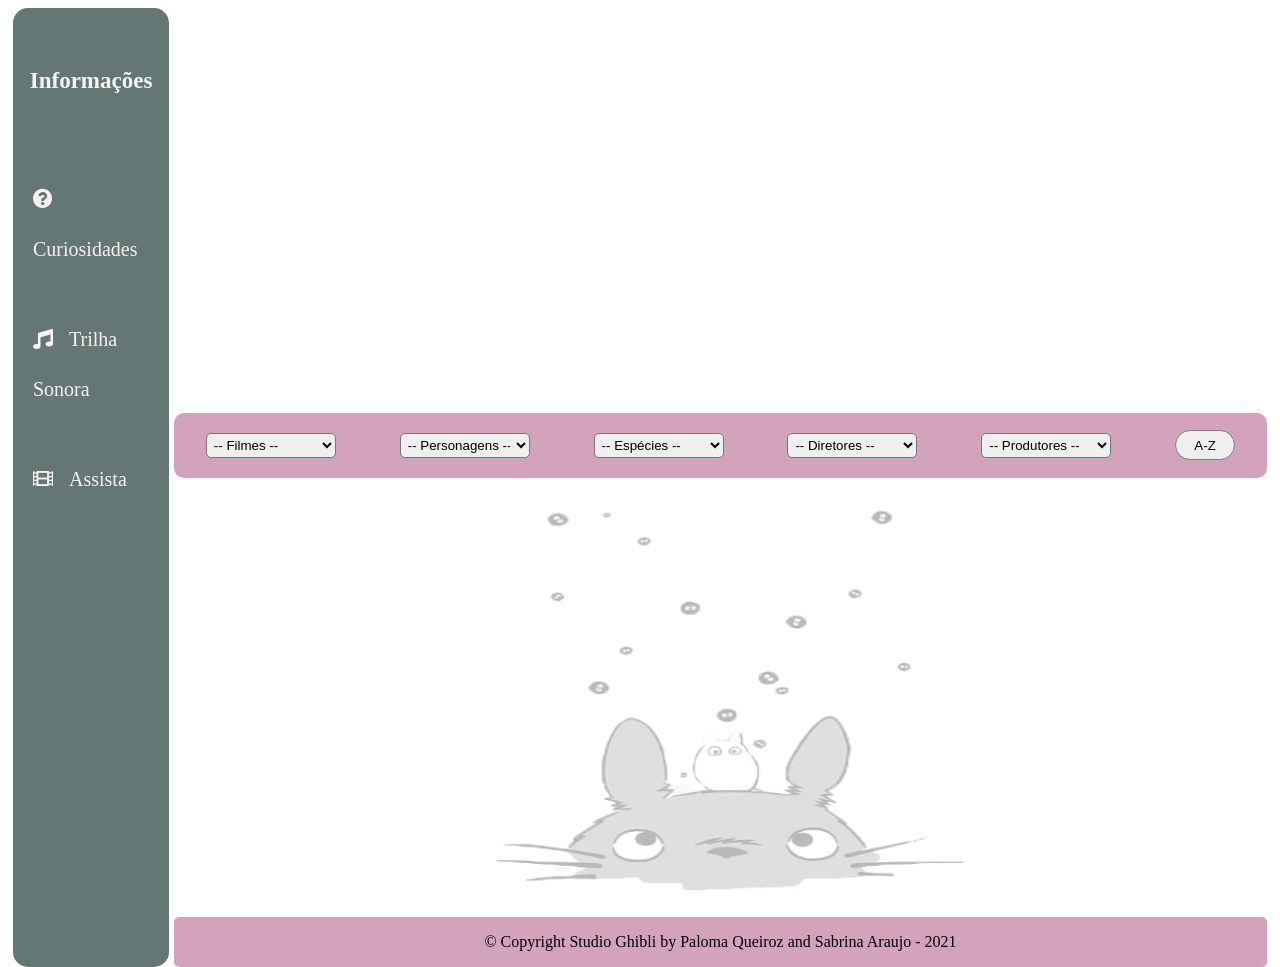
==== src/index.html @ 76c75741 "Merge branch 'main' into feat/barra-lateral" ====
<!DOCTYPE html>
<html>

<head>
  <meta charset="utf-8">
  <meta name="viewport" content="width=device-width, initial-scale=1">
  <title>Data Lovers</title>
  <link rel="stylesheet" href="style.css" />
  <link rel="stylesheet" href="https://cdnjs.cloudflare.com/ajax/libs/font-awesome/5.11.2/css/all.css">

</head>

<body>
  <div class="l-grid">
    <header class="header-logo">     
    </header>
    <aside class="side-bar">
      <h3 class="sidebar-title">Informações</h3>
      <ul class="list" style="list-style: none;">
        <li class="list-item">
            <a class="list-anchor" href="#"><i class="fas fa-question-circle icon"></i>Curiosidades</a>
        </li>
        <li class="list-item">
          <a class="list-anchor" href="#"><i class="fas fa-music icon"></i>Trilha Sonora</a>
        </li>
        <li class="list-item">
          <a class="list-anchor"href="#"><i class="fas fa-film icon"></i>Assista</a>
        </li>       
      </ul>
    </aside>
    <main>
      <nav class="nav-bar">
        <select name="films" id="film" class="select-films select">
          <option value="">-- Filmes --</option>
          <option class="select-films" value="all">Todos</option>
          <option class="select-films" value="rt_score">Nota</option>
          <option class="select-films" value="release_date">Lançamento</option>
        </select>

        <select name="characters" id="character" class="select-character select">
          <option value="">-- Personagens --</option>
          <option class="select-character" value="Female">Feminino</option>
          <option class="select-character" value="Male">Masculino</option>
        </select>

        <select name="species" id="specie" class="select-specie select">
          <option value="">-- Espécies --</option>
          <option class="select-specie" value="Red elk">Alce</option>
          <option class="select-specie" value="Arch-mage/Human">Arquimago/Humano</option>
          <option class="select-specie" value="Witch">Bruxa</option>
          <option class="select-specie" value="Witch/Human">Bruxa/Humana</option>
          <option class="select-specie" value="Raccoon Dog">Cão-guaxinim</option>
          <option class="select-specie" value="Deity, Dragon">Dragão/Divindade</option>
          <option class="select-specie" value="Demon">Demônio</option>
          <option class="select-specie" value="unknown">Desconhecido</option>
          <option class="select-specie" value="Deity">Divindade</option>
          <option class="select-specie" value="Human/Scarecrow">Espantalho/Humano</option>
          <option class="select-specie" value="Spirit">Espírito</option>
          <option class="select-specie" value="Spirit of The White Fox">Espírito da Raposa Branca</option>
          <option class="select-specie" value="Cat">Gato</option>
          <option class="select-specie" value="Human">Humana</option>
          <option class="select-specie" value="Wolf">Lobo</option>
          <option class="select-specie" value="Borrower">Mutuário</option>
          <option class="select-specie" value="Bird">Passáro</option>
          <option class="select-specie" value="Fish/Human">Peixe/Humano</option>
          <option class="select-specie" value="Wizard">Sábio</option>
          <option class="select-specie" value="Totoro">Totoro</option>
        </select>

        <select name="directors" id="director" class="select-director select">
          <option value="">-- Diretores --</option>
          <option class="select-director" value="Hayao Miyazaki">Hayao Miyazaki</option>
          <option class="select-director" value="Isao Takahata">Isao Takahata</option>
          <option class="select-director" value="Yoshifumi Kondō">Yoshifumi Kondō</option>
          <option class="select-director" value="Hiroyuki Morita">Hiroyuki Morita</option>
          <option class="select-director" value="Gorō Miyazaki">Gorō Miyazaki</option>
          <option class="select-director" value="Hiromasa Yonebayashi">Hiromasa Yonebayashi</option>
        </select>

        <select name="producers" id="producer" class="select-producer select">
          <option value="">-- Produtores --</option>
          <option class="select-producer" value="Isao Takahata">Isao Takahata</option>
          <option class="select-producer" value="Toshio Suzuki">Toshio Suzuki</option>
          <option class="select-producer" value="Hayao Miyazaki">Hayao Miyazaki</option>
          <option class="select-producer" value="Toru Hara">Toru Hara</option>
          <option class="select-producer" value="Yoshiaki Nishimura">Yoshiaki Nishimura</option>
        </select>
        <button class="buttonAz">A-Z</button>
      </nav>

      <section>
        <p class="compute-stats"></p>
      </section>
      <section>
        <div class="container">
          <img class="l-background" src="img/totoroBackground.png" alt="">

        </div>
      </section>

    </main>
    <footer class="footer">
      <p class="copyright"> &copy; Copyright Studio Ghibli by Paloma Queiroz and Sabrina Araujo - 2021 </p>
    </footer>
  </div>
  <script src="main.js" type="module"></script>
</body>

</html>
---- src/style.css ----
.l-grid {
    display: grid;
    height: 100vh;
    grid-template-columns: 0.5fr 3.5fr;
    grid-template-rows: 1fr 0.6fr 2fr 0.4fr;
    grid-template-areas: 
    "side-bar header-logo"
    "side-bar nav-bar"
    "side-bar container"
    "side-bar footer";
    grid-gap: 0.3rem;
    margin: 5px;
       
}

.side-bar {
    background: #657774;
    grid-area: side-bar;
    border-radius: 15px;
    color: whitesmoke;  

}

.sidebar-title {
    font-size: 23px;
    text-align: center;
    line-height: 100px;
}

.list {
    padding: 0px;    
}

.list-anchor {
    display: block;
    padding: 20px;
    line-height: 50px;
    font-size: 20px;
    color: rgb(248, 241, 241);
    box-sizing: border-box;
    text-decoration: none;    
    transition: .4s;
      
    
}
.icon {
    margin-right: 16px;
}

.list-item:hover .list-anchor {
    background-color: #D3A3BC;
}

.header-logo {
    width: 100%;
    height: 400px;
    /*background-color: #1BA0CF;*/
    align-items: center;
    border-radius: 20px ;
    grid-area: header-logo;
    animation-duration: 40s;
    animation-name: l-header;
    animation-iteration-count: infinite;
    animation-direction: alternate;   
}

@keyframes l-header {
    0%, 20% {
    background-image: url(./img/ghibli6.png);
    background-repeat: no-repeat;
    background-size: cover;
    background-position: center;
    }
        
    25%, 40% {
    background-image: url(./img/ghibli2.jpg);
    background-repeat: no-repeat;
    background-size: cover;
    background-position: center;
    }
        
    45%, 60% {
    background-image: url(./img/ghibli3.jpg);
    background-repeat: no-repeat;
    background-size: cover;
    background-position: center;
    }
        
    5%, 80% {
    background-image: url(./img/ghibli4.jpg);
    background-repeat: no-repeat;
    background-size: cover;
    background-position: center;
    }
        
    85%, 100% {
    background-image: url(./img/ghibli5.png);
    background-repeat: no-repeat;
    background-size: cover;
    background-position: center;
    }       
}

.nav-bar {    
    height: 65px;
    background-color: #D3A3BC;
    display: flex;
    /*flex-wrap: wrap; */
    grid-area: nav-bar;   
    justify-content: space-around;
    align-items: center;
    border-radius: 10px;
    
}

.select {
    width: 130px;
    display: flex; 
    border-radius: 5px;
    padding: 3px;    
   
}

/*.select-specie {
    text-align: center;
}*/

.buttonAz {
    border-radius: 20px;
    width: 60px;
    height: 30px;
    border: 1px solid rgb(125, 126, 129);    
}

.compute-stats {
    text-align: center;
    color: rgb(61, 46, 41);
    
}

.container {
    display: flex;
    flex-direction: row;
    flex-wrap: wrap;
    justify-content: space-between;    
    grid-area: container;
    margin: 20px 40px 10px 40px;
    /*background: url(./img/totoroolhando.png);
    */  
    
}

.l-background {
    opacity: 0.3;
    width: 100%;
    height: 400px;
}

.card-title {
    text-align: center;
}

.info_list {
    text-align: left;  
    
}

.card {
    width: 300px;
    height: 400px;
    margin: 12px 4px;
    border-radius: 20px;
    box-shadow: 2px 2px 23px rgb(10, 18, 54);
    background-color: rgb(161, 192, 191);
    
}

.img {
    width: 100%;
    height: 230px;
    background-size: cover;
    background-position: top;
    border-radius: 20px 20px 0 0;
}

.card-title {
    margin-top: 5px;        
}

.info_list {  
    margin-top: -10px;
    margin-left: -25px;   
    align-self: center;
    font: rgb(32, 40, 17);
    font-size: 18px;
}

footer{
    background: #D3A3BC;
    grid-area: footer;
    border-radius: 5px;    
    text-align: center;
}

@media only screen and (max-width: 550px){
    .l-grid{        
        grid-template-columns: 1fr;
        grid-row: 1fr 0.75fr 0.75fr 1.25fr 0.25fr ;
        grid-template-areas: 
        "header-logo"
        "side-bar"
        "nav-bar"
        "container"
        "footer";
    }
        
    .side-bar {        
        display: flex;
        flex-wrap: wrap;     
    }

    .sidebar-title {
        margin: 0 auto;
        line-height: 20px;
        margin-top:10px
        
    }
    
    .icon {
        margin-left: 20px; 
    }

    .list-anchor{
        line-height: 25px;        
    }

    .list {
        display: flex;   
        
   }
  

    .nav-bar {
        display: flex;
        flex-wrap: wrap; 
        justify-content: center;
        height: 80px;      
    }

    .select {
        width: 30%;
        margin-right: 5px;
    }
    
    .container {
        justify-content: center;
    }   
/*
    #card-title {
        margin-top: 5px;        
    }

    .info_list {  
        margin-top: -10px;
        margin-left: -25px;   
        align-self: center;
        font: rgb(32, 40, 17);
        font-size: 18px;
    }*/
}
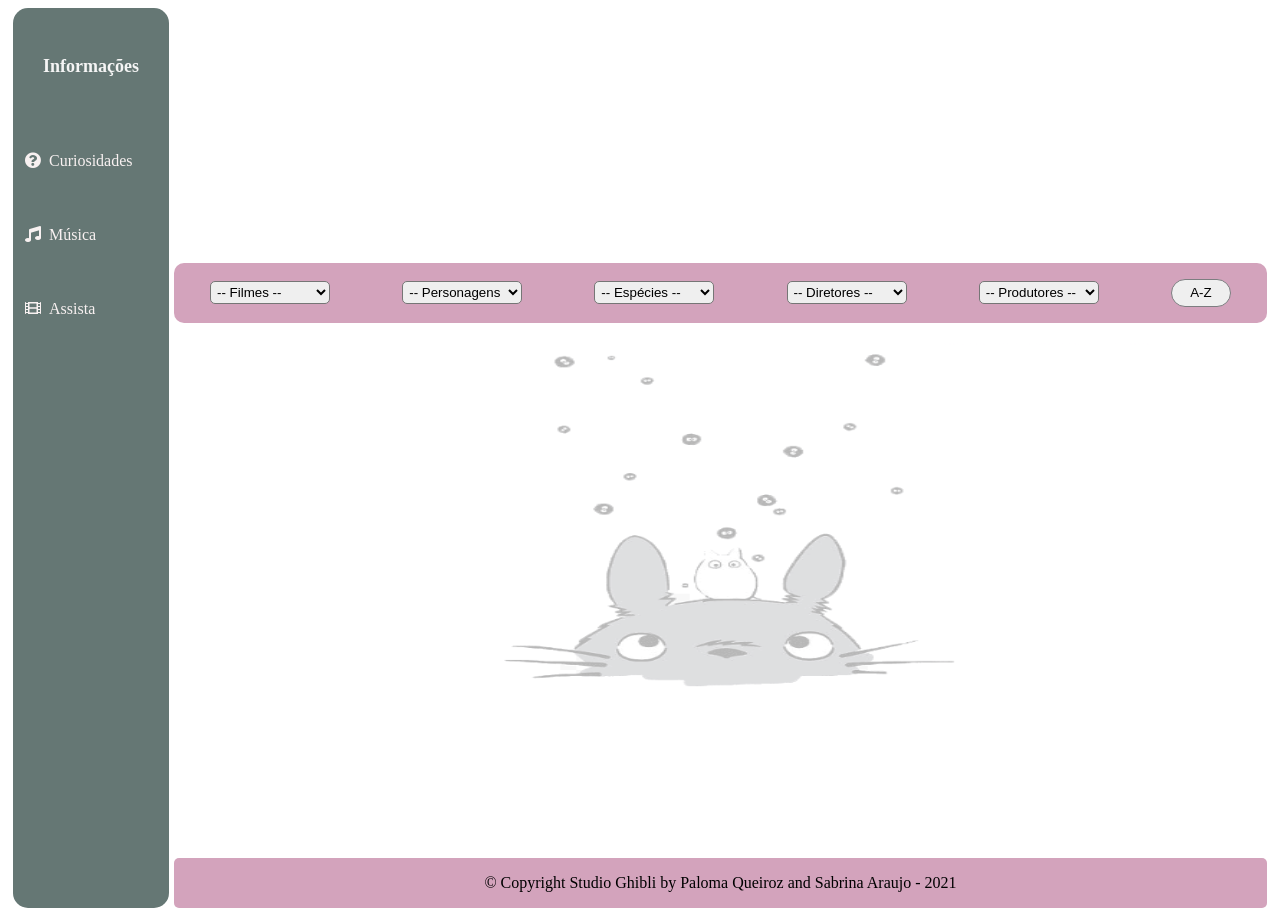
==== commit 5324ce0a: "ajuste responsividade para telas ate 1399px" ====
--- a/src/index.html
+++ b/src/index.html
@@ -21,7 +21,7 @@
             <a class="list-anchor" href="#"><i class="fas fa-question-circle icon"></i>Curiosidades</a>
         </li>
         <li class="list-item">
-          <a class="list-anchor" href="#"><i class="fas fa-music icon"></i>Trilha Sonora</a>
+          <a class="list-anchor" href="#"><i class="fas fa-music icon"></i>Música</a>
         </li>
         <li class="list-item">
           <a class="list-anchor"href="#"><i class="fas fa-film icon"></i>Assista</a>
--- a/src/style.css
+++ b/src/style.css
@@ -22,9 +22,9 @@
 }
 
 .sidebar-title {
-    font-size: 23px;
-    text-align: center;
-    line-height: 100px;
+    font-size: 18px;
+    text-align: center;
+    line-height: 80px;
 }
 
 .list {
@@ -33,18 +33,17 @@
 
 .list-anchor {
     display: block;
-    padding: 20px;
+    padding: 12px;
     line-height: 50px;
-    font-size: 20px;
+    font-size: 16px;
     color: rgb(248, 241, 241);
     box-sizing: border-box;
     text-decoration: none;    
     transition: .4s;
-      
-    
-}
+}
+
 .icon {
-    margin-right: 16px;
+    margin-right: 8px;
 }
 
 .list-item:hover .list-anchor {
@@ -53,8 +52,7 @@
 
 .header-logo {
     width: 100%;
-    height: 400px;
-    /*background-color: #1BA0CF;*/
+    height: 250px;
     align-items: center;
     border-radius: 20px ;
     grid-area: header-logo;
@@ -102,40 +100,33 @@
 }
 
 .nav-bar {    
-    height: 65px;
+    height: 60px;
     background-color: #D3A3BC;
     display: flex;
-    /*flex-wrap: wrap; */
     grid-area: nav-bar;   
     justify-content: space-around;
     align-items: center;
     border-radius: 10px;
-    
 }
 
 .select {
-    width: 130px;
+    width: 120px;
     display: flex; 
     border-radius: 5px;
-    padding: 3px;    
-   
-}
-
-/*.select-specie {
-    text-align: center;
-}*/
+    padding: 2px; 
+}
 
 .buttonAz {
     border-radius: 20px;
     width: 60px;
-    height: 30px;
+    height: 28px;
     border: 1px solid rgb(125, 126, 129);    
 }
 
 .compute-stats {
     text-align: center;
     color: rgb(61, 46, 41);
-    
+    font-weight:lighter;  
 }
 
 .container {
@@ -144,35 +135,27 @@
     flex-wrap: wrap;
     justify-content: space-between;    
     grid-area: container;
-    margin: 20px 40px 10px 40px;
-    /*background: url(./img/totoroolhando.png);
-    */  
-    
+    margin: 20px 60px 10px 60px;
 }
 
 .l-background {
     opacity: 0.3;
     width: 100%;
-    height: 400px;
-}
-
-.card-title {
-    text-align: center;
-}
-
-.info_list {
-    text-align: left;  
-    
+    height: 350px;
 }
 
 .card {
-    width: 300px;
-    height: 400px;
+    width: 250px;
+    height: 380px;
     margin: 12px 4px;
     border-radius: 20px;
     box-shadow: 2px 2px 23px rgb(10, 18, 54);
     background-color: rgb(161, 192, 191);
-    
+}
+
+.card-title {
+    text-align: center;
+    margin-top: 5px;
 }
 
 .img {
@@ -181,10 +164,6 @@
     background-size: cover;
     background-position: top;
     border-radius: 20px 20px 0 0;
-}
-
-.card-title {
-    margin-top: 5px;        
 }
 
 .info_list {  
@@ -192,7 +171,7 @@
     margin-left: -25px;   
     align-self: center;
     font: rgb(32, 40, 17);
-    font-size: 18px;
+    font-size: 16.5px;
 }
 
 footer{
@@ -223,7 +202,6 @@
         margin: 0 auto;
         line-height: 20px;
         margin-top:10px
-        
     }
     
     .icon {
@@ -231,15 +209,13 @@
     }
 
     .list-anchor{
-        line-height: 25px;        
+        line-height: 25px; 
     }
 
     .list {
-        display: flex;   
-        
+        display: flex;
    }
   
-
     .nav-bar {
         display: flex;
         flex-wrap: wrap; 
@@ -255,16 +231,57 @@
     .container {
         justify-content: center;
     }   
-/*
-    #card-title {
-        margin-top: 5px;        
+}
+
+@media only screen and (min-width: 1400px){
+    .sidebar-title {
+        font-size: 23px;
+        line-height: 100px;
+    }
+
+    .list-anchor {
+        padding: 20px;
+        font-size: 20px;
+    }
+
+    .icon {
+        margin-right: 16px;
+    }
+    
+    .header-logo {
+        height: 400px;
+    }
+
+    .nav-bar {    
+        height: 65px;
+    }
+    
+    .select {
+        width: 130px;
+        padding: 3px; 
+    }
+
+    .buttonAz {
+        height: 30px;    
+    }
+
+    .l-background {
+        height: 400px;
+    }
+
+    .container {
+        margin: 20px 40px 10px 40px;
+    }
+    
+    .card {
+        width: 300px;
+        height: 400px;
     }
 
     .info_list {  
-        margin-top: -10px;
-        margin-left: -25px;   
-        align-self: center;
-        font: rgb(32, 40, 17);
         font-size: 18px;
-    }*/
+    }
+    
+
+
 }
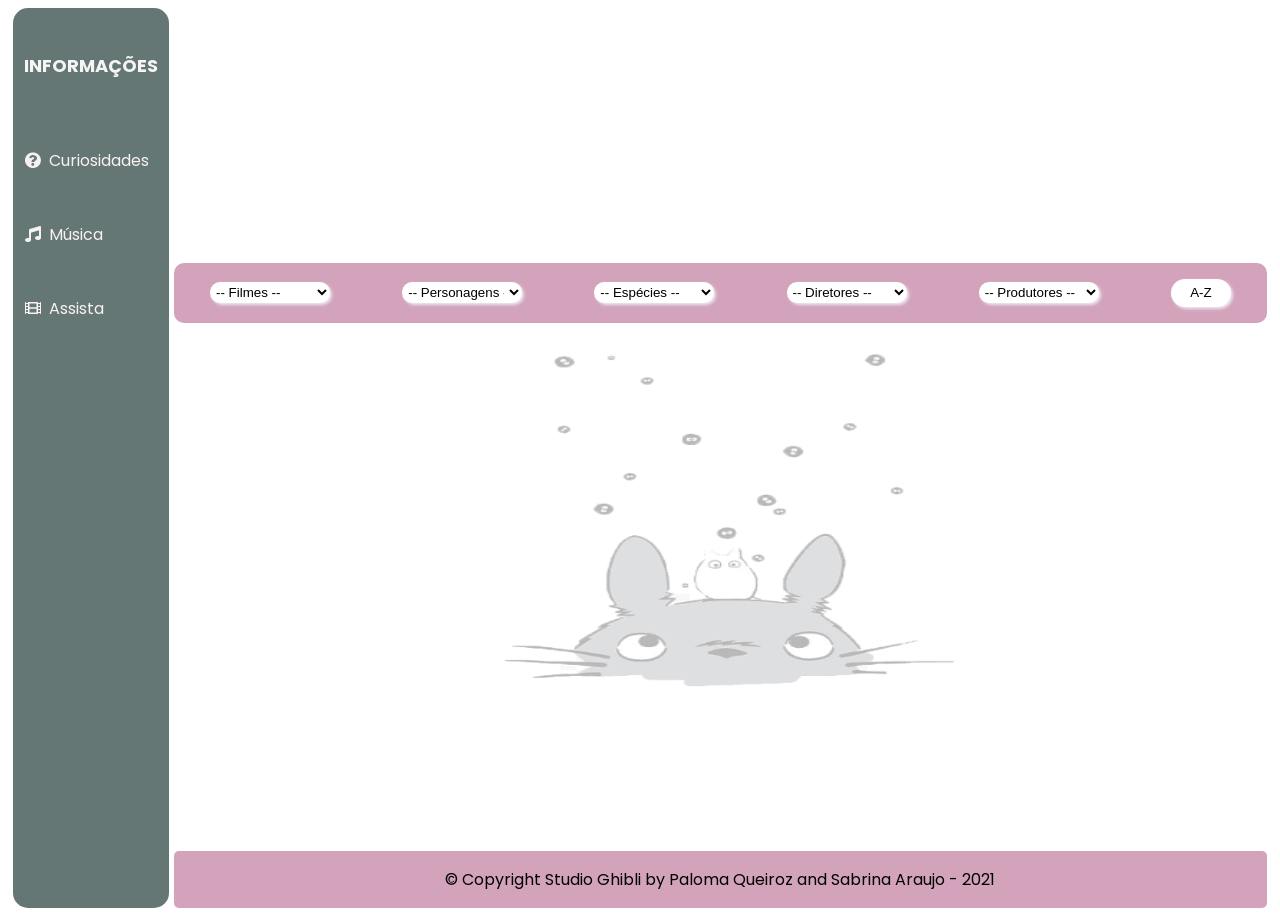
==== commit 264b4da1: "estilizacao selects, font, links" ====
--- a/src/index.html
+++ b/src/index.html
@@ -15,16 +15,16 @@
     <header class="header-logo">     
     </header>
     <aside class="side-bar">
-      <h3 class="sidebar-title">Informações</h3>
+      <h3 class="sidebar-title">INFORMAÇÕES</h3>
       <ul class="list" style="list-style: none;">
         <li class="list-item">
-            <a class="list-anchor" href="#"><i class="fas fa-question-circle icon"></i>Curiosidades</a>
+            <a class="list-anchor" href="https://www.garotasgeeks.com/10-curiosidades-fascinantes-sobre-o-studio-ghibli/" target="blank"><i class="fas fa-question-circle icon"></i>Curiosidades</a>
         </li>
         <li class="list-item">
-          <a class="list-anchor" href="#"><i class="fas fa-music icon"></i>Música</a>
+          <a class="list-anchor" href="https://www.youtube.com/watch?v=QZhI2qD3WHM" target="blank"><i class="fas fa-music icon"></i>Música</a>
         </li>
         <li class="list-item">
-          <a class="list-anchor"href="#"><i class="fas fa-film icon"></i>Assista</a>
+          <a class="list-anchor"href="https://www.netflix.com/search?q=studio%20ghibli" target="blank"><i class="fas fa-film icon"></i>Assista</a>
         </li>       
       </ul>
     </aside>
--- a/src/style.css
+++ b/src/style.css
@@ -1,3 +1,7 @@
+@import url('https://fonts.googleapis.com/css2?family=Poppins:wght@200;300;400&display=swap');
+
+
+
 .l-grid {
     display: grid;
     height: 100vh;
@@ -10,6 +14,7 @@
     "side-bar footer";
     grid-gap: 0.3rem;
     margin: 5px;
+    font-family: 'Poppins', sans-serif;
        
 }
 
@@ -64,35 +69,35 @@
 
 @keyframes l-header {
     0%, 20% {
-    background-image: url(./img/ghibli6.png);
+    background-image: url(./img/kikiBicicleta.jpg);
     background-repeat: no-repeat;
     background-size: cover;
     background-position: center;
     }
         
     25%, 40% {
-    background-image: url(./img/ghibli2.jpg);
+    background-image: url(./img/kikiGatos.jpg);
     background-repeat: no-repeat;
     background-size: cover;
     background-position: center;
     }
         
     45%, 60% {
-    background-image: url(./img/ghibli3.jpg);
+    background-image: url(./img/totoroDeitado.jpg);
     background-repeat: no-repeat;
     background-size: cover;
     background-position: center;
     }
         
     5%, 80% {
-    background-image: url(./img/ghibli4.jpg);
+    background-image: url(./img/logoghibli.png);
     background-repeat: no-repeat;
     background-size: cover;
     background-position: center;
     }
         
     85%, 100% {
-    background-image: url(./img/ghibli5.png);
+    background-image: url(./img/kikiVoando.jpg);
     background-repeat: no-repeat;
     background-size: cover;
     background-position: center;
@@ -112,21 +117,29 @@
 .select {
     width: 120px;
     display: flex; 
-    border-radius: 5px;
+    border-radius: 10px;
     padding: 2px; 
+    background-color: white;
+    border:none;
+    box-shadow: 2px 2px 3px rgb(234, 230, 240);    
+    
 }
 
 .buttonAz {
     border-radius: 20px;
     width: 60px;
     height: 28px;
-    border: 1px solid rgb(125, 126, 129);    
+    background-color: white;
+    border:none;
+    box-shadow: 2px 2px 3px rgb(234, 230, 240);    
 }
 
 .compute-stats {
     text-align: center;
     color: rgb(61, 46, 41);
-    font-weight:lighter;  
+    font-weight:400;
+    text-decoration: underline;
+     
 }
 
 .container {
@@ -156,6 +169,7 @@
 .card-title {
     text-align: center;
     margin-top: 5px;
+    color: #265538;
 }
 
 .img {
@@ -172,6 +186,7 @@
     align-self: center;
     font: rgb(32, 40, 17);
     font-size: 16.5px;
+    font-weight: 300;
 }
 
 footer{
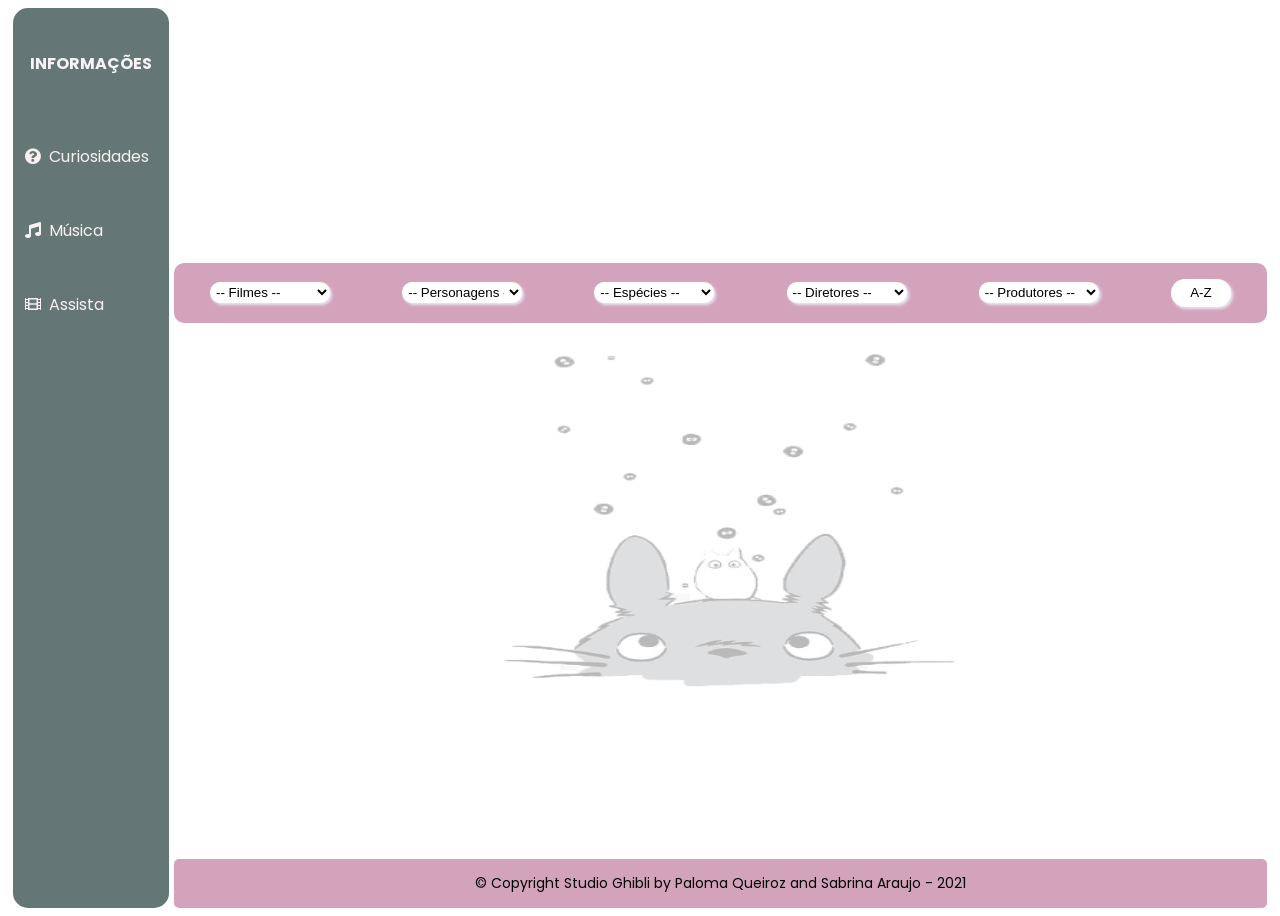
==== commit b55240c7: "ajuste icone assista" ====
--- a/src/index.html
+++ b/src/index.html
@@ -24,7 +24,7 @@
           <a class="list-anchor" href="https://www.youtube.com/watch?v=QZhI2qD3WHM" target="blank"><i class="fas fa-music icon"></i>Música</a>
         </li>
         <li class="list-item">
-          <a class="list-anchor"href="https://www.netflix.com/search?q=studio%20ghibli" target="blank"><i class="fas fa-film icon"></i>Assista</a>
+          <a class="list-anchor" href="https://www.netflix.com/search?q=studio%20ghibli" target="blank"><i class="fas fa-film icon"></i>Assista</a>
         </li>       
       </ul>
     </aside>
--- a/src/style.css
+++ b/src/style.css
@@ -27,7 +27,7 @@
 }
 
 .sidebar-title {
-    font-size: 18px;
+    font-size: 16px;
     text-align: center;
     line-height: 80px;
 }
@@ -97,7 +97,7 @@
     }
         
     85%, 100% {
-    background-image: url(./img/kikiVoando.jpg);
+    background-image: url(./img/flores.jpg);
     background-repeat: no-repeat;
     background-size: cover;
     background-position: center;
@@ -170,6 +170,7 @@
     text-align: center;
     margin-top: 5px;
     color: #265538;
+    font-size: 16px;
 }
 
 .img {
@@ -185,7 +186,7 @@
     margin-left: -25px;   
     align-self: center;
     font: rgb(32, 40, 17);
-    font-size: 16.5px;
+    font-size: 14px;
     font-weight: 300;
 }
 
@@ -194,6 +195,7 @@
     grid-area: footer;
     border-radius: 5px;    
     text-align: center;
+    font-size: 14px;
 }
 
 @media only screen and (max-width: 550px){
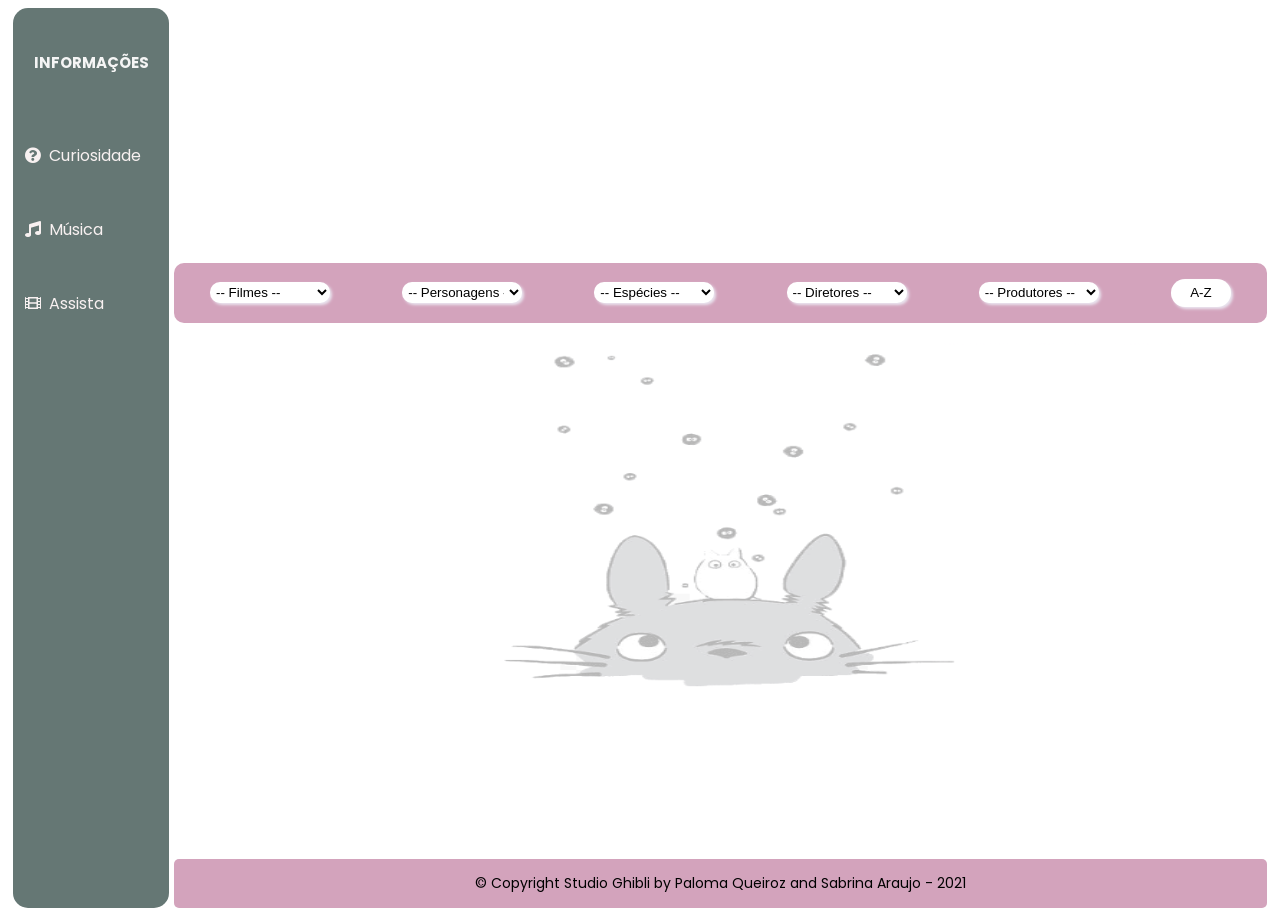
==== commit db7d966e: "limpar filtros, ajuste barra lateral, diminuir funcao sort" ====
--- a/src/index.html
+++ b/src/index.html
@@ -17,8 +17,8 @@
     <aside class="side-bar">
       <h3 class="sidebar-title">INFORMAÇÕES</h3>
       <ul class="list" style="list-style: none;">
-        <li class="list-item">
-            <a class="list-anchor" href="https://www.garotasgeeks.com/10-curiosidades-fascinantes-sobre-o-studio-ghibli/" target="blank"><i class="fas fa-question-circle icon"></i>Curiosidades</a>
+        <li class="list-item" style= "white-space: nowrap;">
+            <a class="list-anchor" href="https://www.garotasgeeks.com/10-curiosidades-fascinantes-sobre-o-studio-ghibli/" target="blank"><i class="fas fa-question-circle icon"></i>Curiosidade</a>
         </li>
         <li class="list-item">
           <a class="list-anchor" href="https://www.youtube.com/watch?v=QZhI2qD3WHM" target="blank"><i class="fas fa-music icon"></i>Música</a>
--- a/src/style.css
+++ b/src/style.css
@@ -27,7 +27,7 @@
 }
 
 .sidebar-title {
-    font-size: 16px;
+    font-size: 15px;
     text-align: center;
     line-height: 80px;
 }
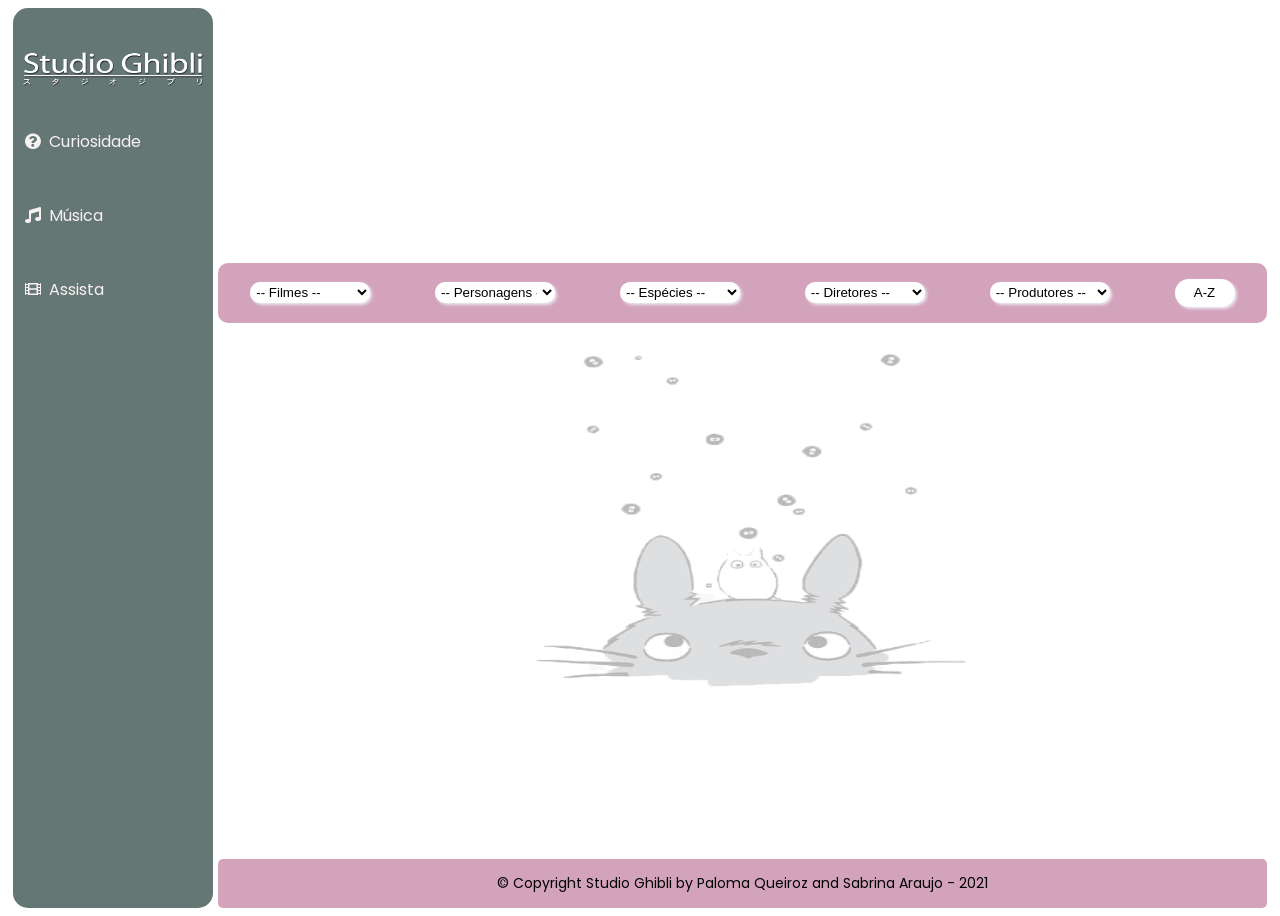
==== commit 1e6b4915: "adicao de logo na barra lateral" ====
--- a/src/index.html
+++ b/src/index.html
@@ -15,9 +15,9 @@
     <header class="header-logo">     
     </header>
     <aside class="side-bar">
-      <h3 class="sidebar-title">INFORMAÇÕES</h3>
+      <h3 class="sidebar-title"></h3>
       <ul class="list" style="list-style: none;">
-        <li class="list-item" style= "white-space: nowrap;">
+        <li class="list-item">
             <a class="list-anchor" href="https://www.garotasgeeks.com/10-curiosidades-fascinantes-sobre-o-studio-ghibli/" target="blank"><i class="fas fa-question-circle icon"></i>Curiosidade</a>
         </li>
         <li class="list-item">
--- a/src/style.css
+++ b/src/style.css
@@ -27,13 +27,19 @@
 }
 
 .sidebar-title {
-    font-size: 15px;
-    text-align: center;
-    line-height: 80px;
+    background-image: url(./img/logo.png);
+    background-size: cover;    
+    width: 200px;
+    height: 60px;
+
 }
 
 .list {
     padding: 0px;    
+}
+
+.list-item {
+    white-space: nowrap;
 }
 
 .list-anchor {
@@ -221,18 +227,22 @@
         margin-top:10px
     }
     
-    .icon {
-        margin-left: 20px; 
+    .list {
+        display: flex;
     }
 
     .list-anchor{
         line-height: 25px; 
     }
 
-    .list {
-        display: flex;
-   }
-  
+    .list-item {
+        white-space: normal;
+    }
+
+   .icon {
+    margin-left: 20px;      
+    }
+
     .nav-bar {
         display: flex;
         flex-wrap: wrap; 
